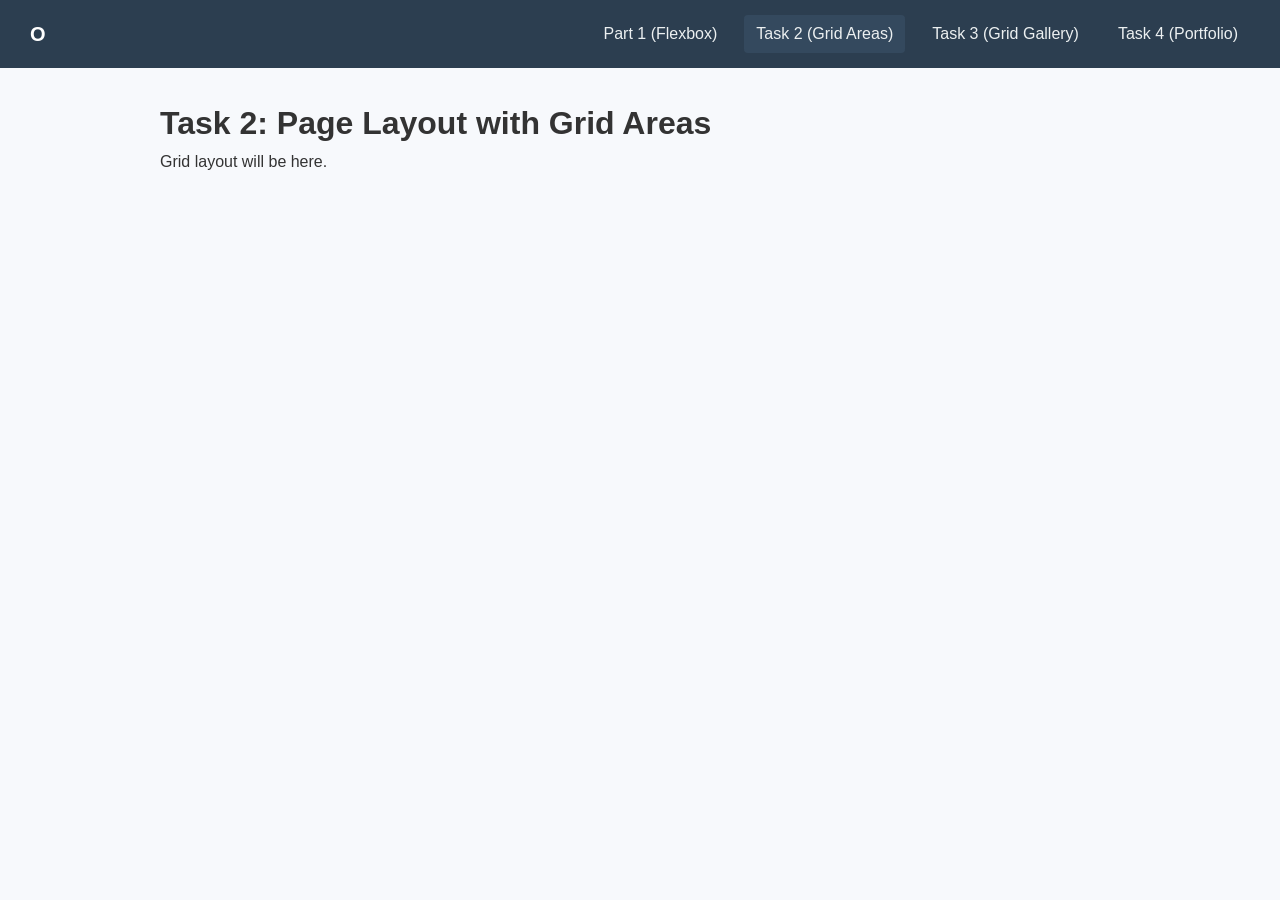
==== task2.html @ fce0f9e3 "first commit yaaaa. i made a basic structure" ====
<!DOCTYPE html>
<html lang="en">
<head>
    <meta charset="UTF-8">
    <meta name="viewport" content="width=device-width, initial-scale=1.0">
    <title>Assignment 2 - Task 2</title>
    <link rel="stylesheet" href="styles.css">
</head>
<body>

    <header class="navbar">
        <div class="logo">O</div>
        <nav class="nav-links">
            <a href="index.html">Part 1 (Flexbox)</a>
            <a href="task2.html" class="active">Task 2 (Grid Areas)</a>
            <a href="task3.html">Task 3 (Grid Gallery)</a>
            <a href="task4.html">Task 4 (Portfolio)</a>
        </nav>
    </header>

    <main class="container">
        <h1>Task 2: Page Layout with Grid Areas</h1>
        <p>Grid layout will be here.</p>
    </main>

</body>
</html>
---- styles.css ----
* {
    box-sizing: border-box;
    margin: 0;
    padding: 0;
}

body {
    font-family: Arial, sans-serif;
    background-color: #f7f9fc;
    color: #333;
    line-height: 1.6;
}

.navbar {
    display: flex;
    justify-content: space-between;
    align-items: center;
    background-color: #2c3e50;
    padding: 15px 30px;
}

.logo {
    color: #ffffff;
    font-size: 20px;
    font-weight: bold;
}

.nav-links {
    display: flex;
    gap: 15px;
}

.nav-links a {
    color: #ecf0f1;
    text-decoration: none;
    padding: 6px 12px;
    border-radius: 4px;
    transition: background-color 0.2s ease;
}

.nav-links a:hover,
.nav-links a.active {
    background-color: #34495e;
}

.container {
    max-width: 1000px;
    margin: 30px auto;
    padding: 0 20px;
}
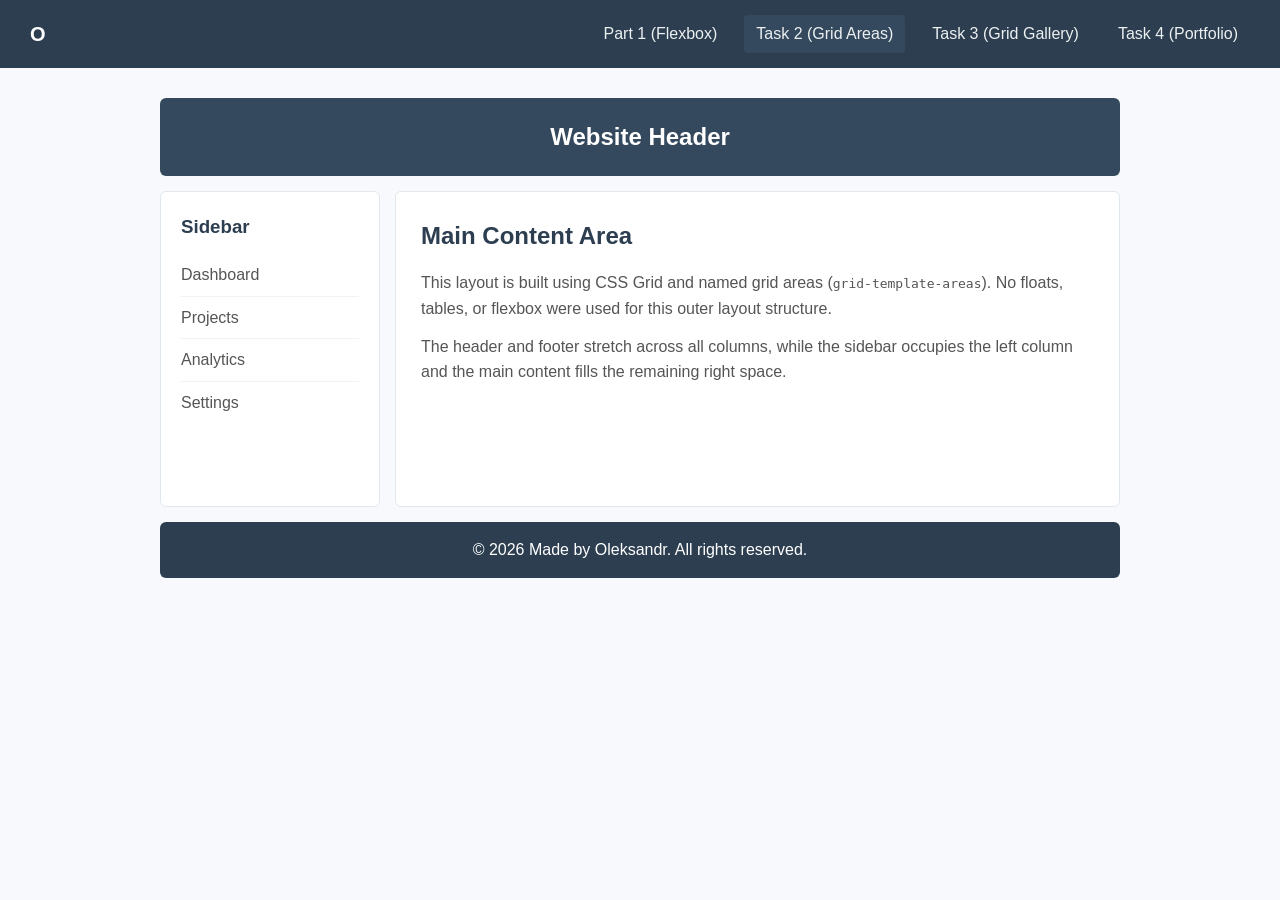
==== commit 02670737: "add Task 2 page layout using CSS Grid Areas" ====
--- a/task2.html
+++ b/task2.html
@@ -18,10 +18,31 @@
         </nav>
     </header>
 
-    <main class="container">
-        <h1>Task 2: Page Layout with Grid Areas</h1>
-        <p>Grid layout will be here.</p>
-    </main>
+    <div class="layout-container">
+        <header class="grid-header">
+            <h2>Website Header</h2>
+        </header>
+
+        <aside class="grid-sidebar">
+            <h3>Sidebar</h3>
+            <ul>
+                <li>Dashboard</li>
+                <li>Projects</li>
+                <li>Analytics</li>
+                <li>Settings</li>
+            </ul>
+        </aside>
+
+        <section class="grid-content">
+            <h2>Main Content Area</h2>
+            <p>This layout is built using CSS Grid and named grid areas (<code>grid-template-areas</code>). No floats, tables, or flexbox were used for this outer layout structure.</p>
+            <p>The header and footer stretch across all columns, while the sidebar occupies the left column and the main content fills the remaining right space.</p>
+        </section>
+
+        <footer class="grid-footer">
+            <p>© 2026 Made by Oleksandr. All rights reserved.</p>
+        </footer>
+    </div>
 
 </body>
 </html>
--- a/styles.css
+++ b/styles.css
@@ -48,3 +48,150 @@
     margin: 30px auto;
     padding: 0 20px;
 }
+
+.subtitle {
+    margin-bottom: 25px;
+    color: #666;
+}
+
+
+.cards-container {
+    display: flex;
+    gap: 20px;
+}
+
+.card {
+    flex: 1;
+    background-color: #ffffff;
+    border-radius: 8px;
+    overflow: hidden;
+    border: 1px solid #e1e8ed;
+    display: flex;
+    flex-direction: column;
+    transition: transform 0.2s ease, box-shadow 0.2s ease;
+}
+
+.card:hover {
+    transform: translateY(-5px);
+    box-shadow: 0 6px 15px rgba(0, 0, 0, 0.1);
+}
+
+.card img {
+    width: 100%;
+    height: 180px;
+    object-fit: cover;
+}
+
+.card-body {
+    padding: 20px;
+    display: flex;
+    flex-direction: column;
+    flex: 1;
+}
+
+.card-body h3 {
+    margin-bottom: 10px;
+    color: #2c3e50;
+}
+
+.card-body p {
+    color: #555;
+    margin-bottom: 15px;
+}
+
+.card-btn {
+    margin-top: auto;
+    align-self: flex-start;
+    display: inline-block;
+    background-color: #2c3e50;
+    color: #ffffff;
+    text-decoration: none;
+    padding: 8px 16px;
+    border-radius: 4px;
+    font-size: 14px;
+    transition: background-color 0.2s ease;
+}
+
+.card-btn:hover {
+    background-color: #3498db;
+}
+
+.layout-container {
+    max-width: 1000px;
+    margin: 30px auto;
+    padding: 0 20px;
+    display: grid;
+    grid-template-columns: 220px 1fr;
+    grid-template-rows: auto 1fr auto;
+    grid-template-areas:
+        "header  header"
+        "sidebar content"
+        "footer  footer";
+    gap: 15px;
+    min-height: 480px;
+}
+
+.grid-header {
+    grid-area: header;
+    background-color: #34495e;
+    color: #ffffff;
+    padding: 20px;
+    border-radius: 6px;
+    text-align: center;
+}
+
+.grid-sidebar {
+    grid-area: sidebar;
+    background-color: #ffffff;
+    padding: 20px;
+    border-radius: 6px;
+    border: 1px solid #e1e8ed;
+}
+
+.grid-sidebar h3 {
+    margin-bottom: 12px;
+    color: #2c3e50;
+}
+
+.grid-sidebar ul {
+    list-style-type: none;
+}
+
+.grid-sidebar ul li {
+    padding: 8px 0;
+    border-bottom: 1px solid #f0f3f6;
+    color: #555;
+}
+
+.grid-sidebar ul li:last-child {
+    border-bottom: none;
+}
+
+.grid-content {
+    grid-area: content;
+    background-color: #ffffff;
+    padding: 25px;
+    border-radius: 6px;
+    border: 1px solid #e1e8ed;
+}
+
+.grid-content h2 {
+    margin-bottom: 15px;
+    color: #2c3e50;
+}
+
+.grid-content p {
+    margin-bottom: 12px;
+    color: #555;
+}
+
+.grid-footer {
+    grid-area: footer;
+    background-color: #2c3e50;
+    color: #ffffff;
+    padding: 15px;
+    text-align: center;
+    border-radius: 6px;
+}
+
+
